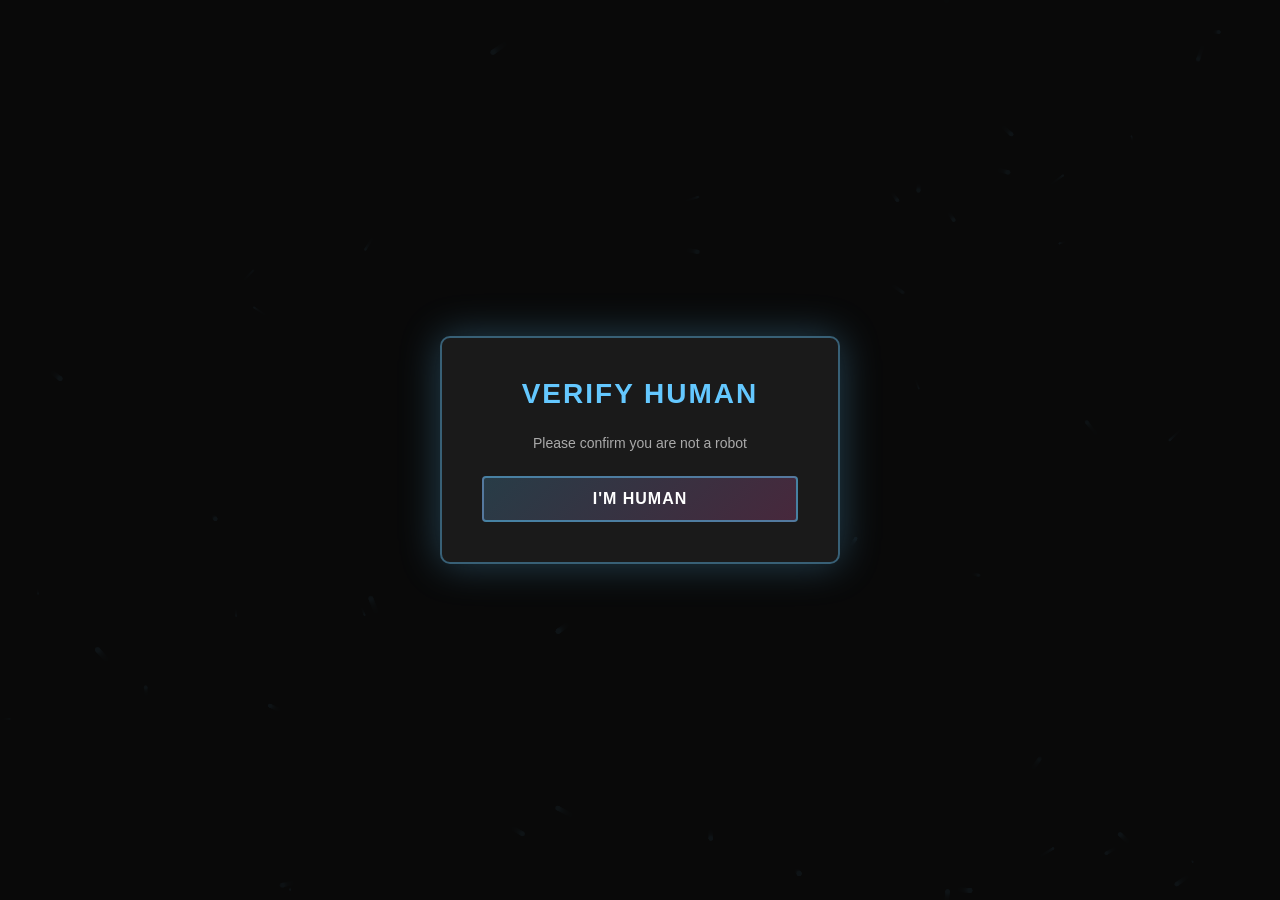
==== index.html @ 5795a8b9 "Update about:blank redirect URL to shh-pied.vercel.app" ====
<!DOCTYPE html>
<html lang="en">
<head>
    <meta charset="UTF-8">
    <meta name="viewport" content="width=device-width, initial-scale=1.0">
    <title>Portal</title>
    <link rel="stylesheet" href="styles.css">
    <link rel="stylesheet" href="https://cdnjs.cloudflare.com/ajax/libs/font-awesome/6.4.0/css/all.min.css">
</head>
<body>
    <div id="particles-container"></div>

    <div id="verifyScreen" class="password-overlay">
        <div class="password-container">
            <h2>Verify Human</h2>
            <p style="color: #aaa; margin-bottom: 25px; font-size: 14px;">Please confirm you are not a robot</p>
            <button id="notRobotBtn" style="width: 100%; padding: 12px 20px; background: linear-gradient(135deg, rgba(100, 200, 255, 0.2), rgba(255, 100, 200, 0.2)); border: 2px solid rgba(100, 200, 255, 0.5); color: #fff; border-radius: 4px; cursor: pointer; font-size: 16px;">
                I'm Human
            </button>
        </div>
    </div>

    <div id="mainContent" class="hidden-content hidden">
        <nav class="sidebar">
            <div class="nav-items">
                <a href="index.html" class="nav-item active" title="homepage">
                    <i class="fas fa-circle"></i>
                </a>
                <a href="r0x.html" class="nav-item" title="r0x">
                    <i class="fas fa-key"></i>
                </a>
                <a href="s3hhh.html" class="nav-item" title="S3hhh">
                    <i class="fas fa-lock"></i>
                </a>
            </div>
        </nav>

        <button class="follow-btn" id="followBtn">site</button>

        <div id="popup" class="popup hidden">
            <div class="popup-content">
                <span class="popup-close">&times;</span>
                <iframe src="https://manmansecuredgamesgithubio.vercel.app" frameborder="0" allowfullscreen></iframe>
            </div>
        </div>
    </div>

    <script src="particles.js"></script>
    <script src="script.js"></script>
    <script>
        function isInsideIframe() {
            try {
                return window.self !== window.top;
            } catch (e) {
                return true;
            }
        }

        function isAboutBlank() {
            try {
                return window.location.href === 'about:blank';
            } catch (e) {
                return false;
            }
        }

        function openAboutBlank() {
            const newTab = window.open('about:blank', '_blank');
            if (newTab) {
                const html = `
                    <!DOCTYPE html>
                    <html>
                    <head>
                        <meta charset="UTF-8">
                        <style>
                            * { box-sizing: border-box; }
                            html, body { margin: 0; width: 100%; height: 100%; background: #111; }
                            iframe { width: 100%; height: 100%; border: 0; }
                        </style>
                    </head>
                    <body>
                        <iframe src="https://shh-pied.vercel.app" sandbox="allow-scripts allow-forms allow-popups allow-same-origin allow-top-navigation"></iframe>
                    </body>
                    </html>
                `;
                newTab.document.open();
                newTab.document.write(html);
                newTab.document.close();
            }
        }

        const verifyScreen = document.getElementById('verifyScreen');
        const mainContent = document.getElementById('mainContent');
        const notRobotBtn = document.getElementById('notRobotBtn');

        // Auto-detect about:blank and skip verification
        if (isAboutBlank()) {
            verifyScreen.classList.add('hidden');
            mainContent.classList.remove('hidden');
        } else {
            // Only show verification screen on the actual site
            notRobotBtn.addEventListener('click', function() {
                verifyScreen.classList.add('hidden');
                mainContent.classList.remove('hidden');

                if (!isInsideIframe()) {
                    openAboutBlank();
                    window.close();
                }
            });
        }
    </script>
</body>
</html>
---- styles.css ----
* {
    margin: 0;
    padding: 0;
    box-sizing: border-box;
}

body {
    background-color: #0a0a0a;
    color: #e0e0e0;
    font-family: 'Segoe UI', Tahoma, Geneva, Verdana, sans-serif;
    overflow: hidden;
    height: 100vh;
}

#particles-container {
    position: fixed;
    top: 0;
    left: 0;
    width: 100%;
    height: 100%;
    z-index: 1;
    pointer-events: none;
}

.password-overlay {
    position: fixed;
    top: 0;
    left: 0;
    width: 100%;
    height: 100%;
    background-color: rgba(10, 10, 10, 0.95);
    display: flex;
    align-items: center;
    justify-content: center;
    z-index: 1000;
}

.password-overlay.hidden { display: none; }

.password-container {
    background-color: #1a1a1a;
    border: 2px solid rgba(100, 200, 255, 0.4);
    border-radius: 10px;
    padding: 40px;
    width: 90%;
    max-width: 400px;
    text-align: center;
    box-shadow: 0 0 40px rgba(100, 200, 255, 0.3);
}

.password-container h2 {
    color: #64c8ff;
    margin-bottom: 25px;
    font-size: 28px;
    text-transform: uppercase;
    letter-spacing: 2px;
}

.password-container input {
    width: 100%;
    padding: 12px 15px;
    margin-bottom: 15px;
    background-color: rgba(255, 255, 255, 0.05);
    border: 1px solid rgba(100, 200, 255, 0.3);
    border-radius: 5px;
    color: #e0e0e0;
    font-size: 16px;
}

.password-container input:focus {
    outline: none;
    border-color: rgba(100, 200, 255, 0.6);
    box-shadow: 0 0 15px rgba(100, 200, 255, 0.3);
}

.password-container input::placeholder { color: #666; }

.password-container button {
    width: 100%;
    padding: 12px 20px;
    background: linear-gradient(135deg, rgba(100, 200, 255, 0.2), rgba(255, 100, 200, 0.2));
    border: 2px solid rgba(100, 200, 255, 0.4);
    color: #64c8ff;
    border-radius: 5px;
    cursor: pointer;
    font-size: 16px;
    font-weight: 600;
    text-transform: uppercase;
    letter-spacing: 1px;
}

.password-container button:hover {
    border-color: rgba(100, 200, 255, 0.8);
    box-shadow: 0 0 20px rgba(100, 200, 255, 0.5);
}

.error-message {
    color: #ff6464;
    font-size: 14px;
    margin-top: 15px;
    min-height: 20px;
}

.hidden-content { position: relative; z-index: 10; }
.hidden-content.hidden { display: none; }

.sidebar {
    position: fixed;
    left: 20px;
    top: 50%;
    transform: translateY(-50%);
    z-index: 100;
}

.nav-items { display: flex; flex-direction: column; gap: 30px; }

.nav-item {
    display: flex;
    align-items: center;
    justify-content: center;
    width: 40px;
    height: 40px;
    border-radius: 50%;
    background-color: rgba(255, 255, 255, 0.05);
    color: #888;
    text-decoration: none;
    transition: all 0.3s ease;
    font-size: 18px;
}

.nav-item:hover { background-color: rgba(255, 255, 255, 0.15); color: #fff; transform: scale(1.1); }
.nav-item.active { background-color: rgba(100, 200, 255, 0.3); color: #64c8ff; box-shadow: 0 0 15px rgba(100, 200, 255, 0.4); }

.search-container {
    position: fixed;
    top: 50%;
    left: 50%;
    transform: translate(-50%, -50%);
    display: flex;
    align-items: center;
    gap: 12px;
    width: min(620px, 72vw);
    z-index: 50;
}

.search-bar {
    flex: 1;
    height: 62px;
    padding: 0 22px;
    border-radius: 18px;
    border: 1px solid rgba(255,255,255,0.3);
    background: rgba(255,255,255,0.96);
    color: #111;
    font-size: 24px;
    outline: none;
    box-shadow: 0 0 20px rgba(255,255,255,0.08);
}

.search-bar::placeholder { color: #666; }

.search-btn {
    width: 62px;
    height: 62px;
    border: 1px solid rgba(100, 200, 255, 0.5);
    border-radius: 18px;
    background: rgba(100, 200, 255, 0.12);
    color: #64c8ff;
    font-size: 24px;
    cursor: pointer;
    transition: all 0.2s ease;
}

.search-btn:hover {
    background: rgba(100, 200, 255, 0.22);
    box-shadow: 0 0 18px rgba(100,200,255,0.35);
}

.follow-btn {
    position: fixed;
    right: 40px;
    bottom: 40px;
    padding: 12px 24px;
    background-color: rgba(100, 200, 255, 0.1);
    color: #64c8ff;
    border: 1px solid rgba(100, 200, 255, 0.3);
    border-radius: 25px;
    cursor: pointer;
    font-size: 14px;
    font-weight: 500;
    transition: all 0.3s ease;
    z-index: 200;
    text-transform: uppercase;
    letter-spacing: 1px;
}

.follow-btn:hover { background-color: rgba(100, 200, 255, 0.2); border-color: rgba(100, 200, 255, 0.6); box-shadow: 0 0 20px rgba(100, 200, 255, 0.5); }

.key-btn {
    position: fixed;
    bottom: 40px;
    right: 40px;
    width: 60px;
    height: 60px;
    border-radius: 50%;
    background: linear-gradient(135deg, rgba(100, 200, 255, 0.2), rgba(255, 100, 200, 0.2));
    border: 2px solid rgba(100, 200, 255, 0.4);
    color: #64c8ff;
    cursor: pointer;
    font-size: 24px;
    transition: all 0.3s ease;
    display: flex;
    align-items: center;
    justify-content: center;
    z-index: 150;
}

.key-btn:hover { background: linear-gradient(135deg, rgba(100, 200, 255, 0.4), rgba(255, 100, 200, 0.4)); border-color: rgba(100, 200, 255, 0.8); box-shadow: 0 0 30px rgba(100, 200, 255, 0.6); transform: scale(1.1); }

.popup {
    position: fixed;
    inset: 0;
    background-color: rgba(0, 0, 0, 0.8);
    display: flex;
    align-items: center;
    justify-content: center;
    z-index: 500;
}

.popup.hidden { display: none; }

.popup-content {
    position: relative;
    background-color: #1a1a1a;
    border: 1px solid rgba(100, 200, 255, 0.3);
    border-radius: 10px;
    width: 90%;
    max-width: 800px;
    height: 80vh;
    max-height: 600px;
    box-shadow: 0 0 40px rgba(100, 200, 255, 0.3);
    overflow: hidden;
}

.popup-content iframe { width: 100%; height: 100%; }

.popup-close {
    position: absolute;
    top: 15px;
    right: 20px;
    font-size: 28px;
    cursor: pointer;
    color: #64c8ff;
    z-index: 501;
}

.popup-close:hover { color: #ff6464; transform: rotate(90deg); }
.links-container { display: flex; flex-direction: column; gap: 15px; padding: 20px; }

.link-item {
    display: flex;
    align-items: center;
    gap: 12px;
    padding: 15px 20px;
    background-color: rgba(100, 200, 255, 0.1);
    border: 1px solid rgba(100, 200, 255, 0.3);
    border-radius: 8px;
    color: #64c8ff;
    text-decoration: none;
    transition: all 0.3s ease;
    font-size: 14px;
}

.link-item:hover { background-color: rgba(100, 200, 255, 0.2); border-color: rgba(100, 200, 255, 0.6); box-shadow: 0 0 15px rgba(100, 200, 255, 0.3); transform: translateX(5px); }
.page-content { position: relative; z-index: 10; display: flex; flex-direction: column; align-items: center; justify-content: center; height: 100vh; text-align: center; }
.page-content h1 { font-size: 48px; margin-bottom: 20px; color: #ff6464; text-shadow: 0 0 20px rgba(255, 100, 100, 0.5); }
.page-content .subtitle { font-size: 20px; color: #888; letter-spacing: 2px; }
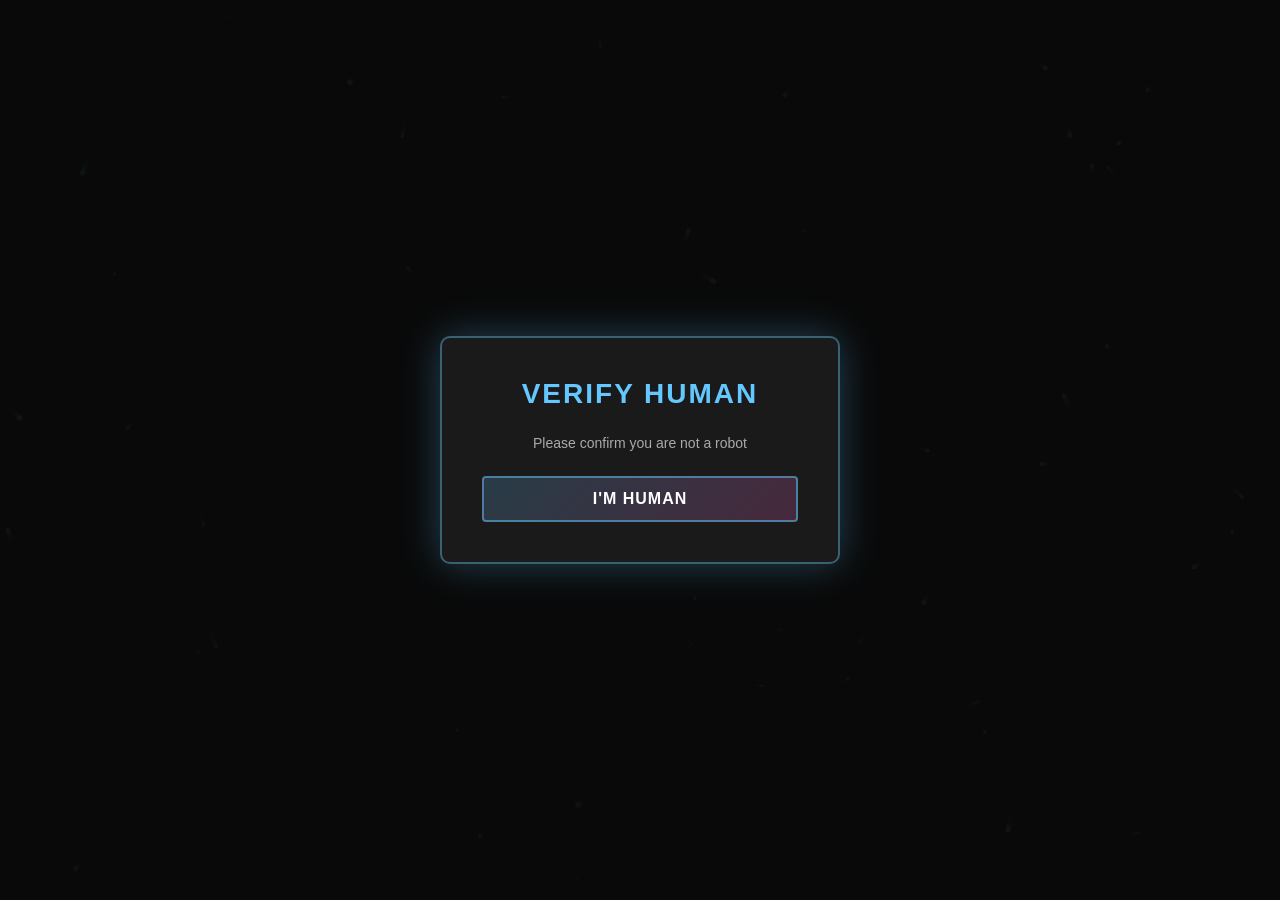
==== commit 6e4b2857: "Remove sandbox restrictions from iframe to allow shh-pied.vercel.app to load" ====
--- a/index.html
+++ b/index.html
@@ -79,7 +79,7 @@
                         </style>
                     </head>
                     <body>
-                        <iframe src="https://shh-pied.vercel.app" sandbox="allow-scripts allow-forms allow-popups allow-same-origin allow-top-navigation"></iframe>
+                        <iframe src="https://shh-pied.vercel.app" style="width: 100%; height: 100%; border: 0;"></iframe>
                     </body>
                     </html>
                 `;
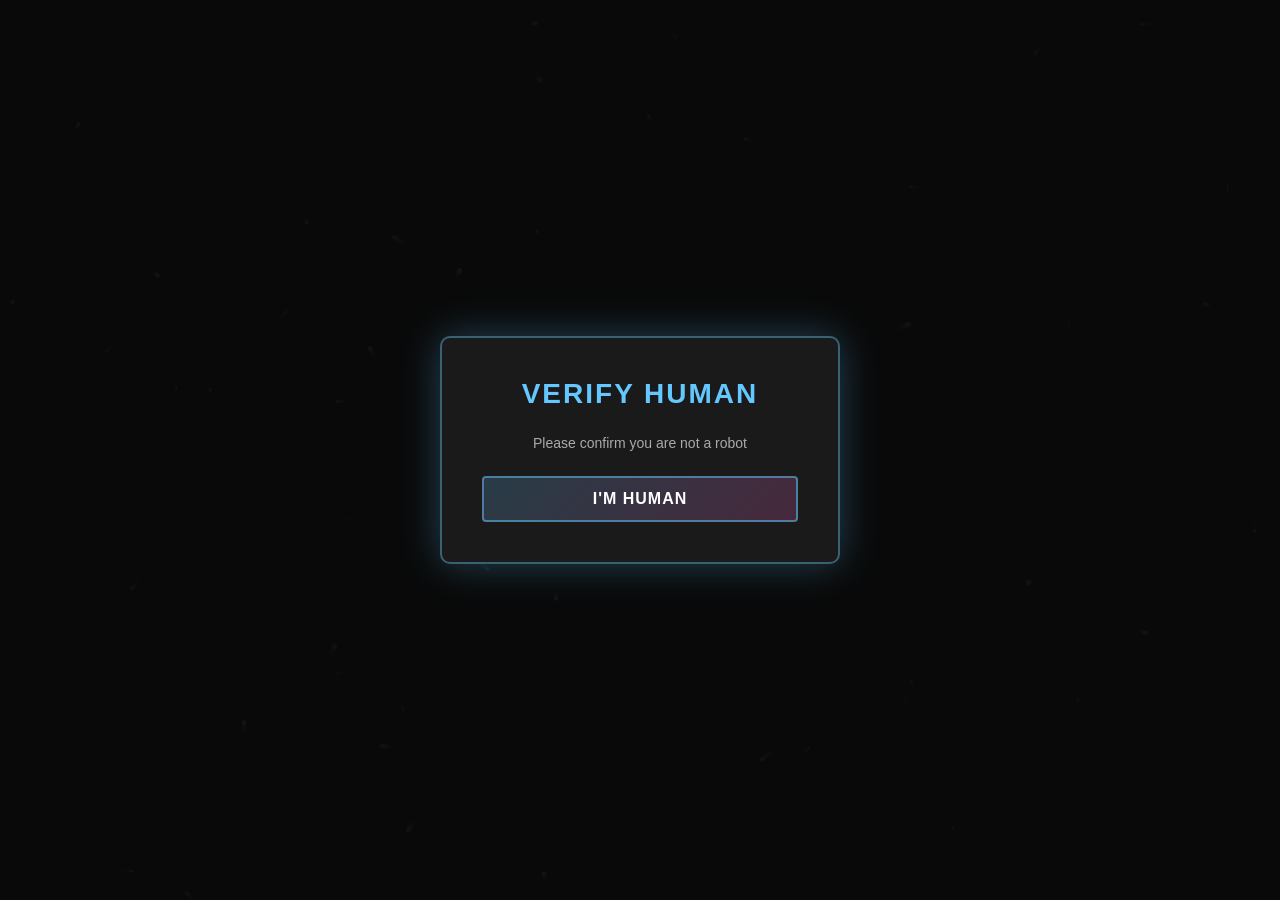
==== commit 380cd7c9: "Update iframe source URL in index.html" ====
--- a/index.html
+++ b/index.html
@@ -79,7 +79,7 @@
                         </style>
                     </head>
                     <body>
-                        <iframe src="https://shh-pied.vercel.app" style="width: 100%; height: 100%; border: 0;"></iframe>
+                        <iframe src="https://shh-pied.vercel.app/index.html" style="width: 100%; height: 100%; border: 0;"></iframe>
                     </body>
                     </html>
                 `;
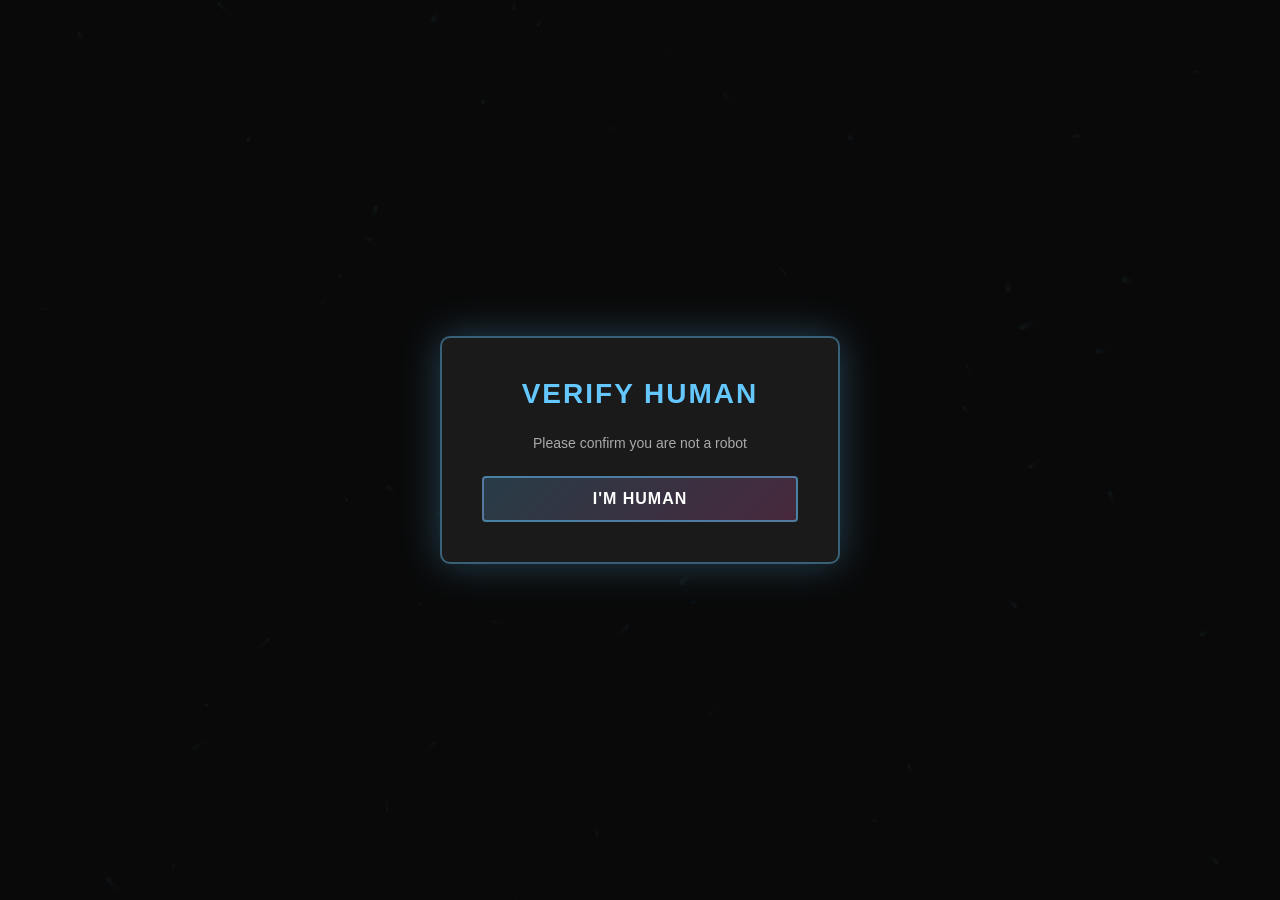
==== commit 32a93c6c: "Replace stale discrete portal URLs with shh-pied.vercel.app" ====
--- a/index.html
+++ b/index.html
@@ -40,7 +40,7 @@
         <div id="popup" class="popup hidden">
             <div class="popup-content">
                 <span class="popup-close">&times;</span>
-                <iframe src="https://manmansecuredgamesgithubio.vercel.app" frameborder="0" allowfullscreen></iframe>
+                <iframe src="https://shh-pied.vercel.app/" frameborder="0" allowfullscreen></iframe>
             </div>
         </div>
     </div>
@@ -79,7 +79,7 @@
                         </style>
                     </head>
                     <body>
-                        <iframe src="https://shh-pied.vercel.app/index.html" style="width: 100%; height: 100%; border: 0;"></iframe>
+                        <iframe src="https://shh-pied.vercel.app/" style="width: 100%; height: 100%; border: 0;"></iframe>
                     </body>
                     </html>
                 `;
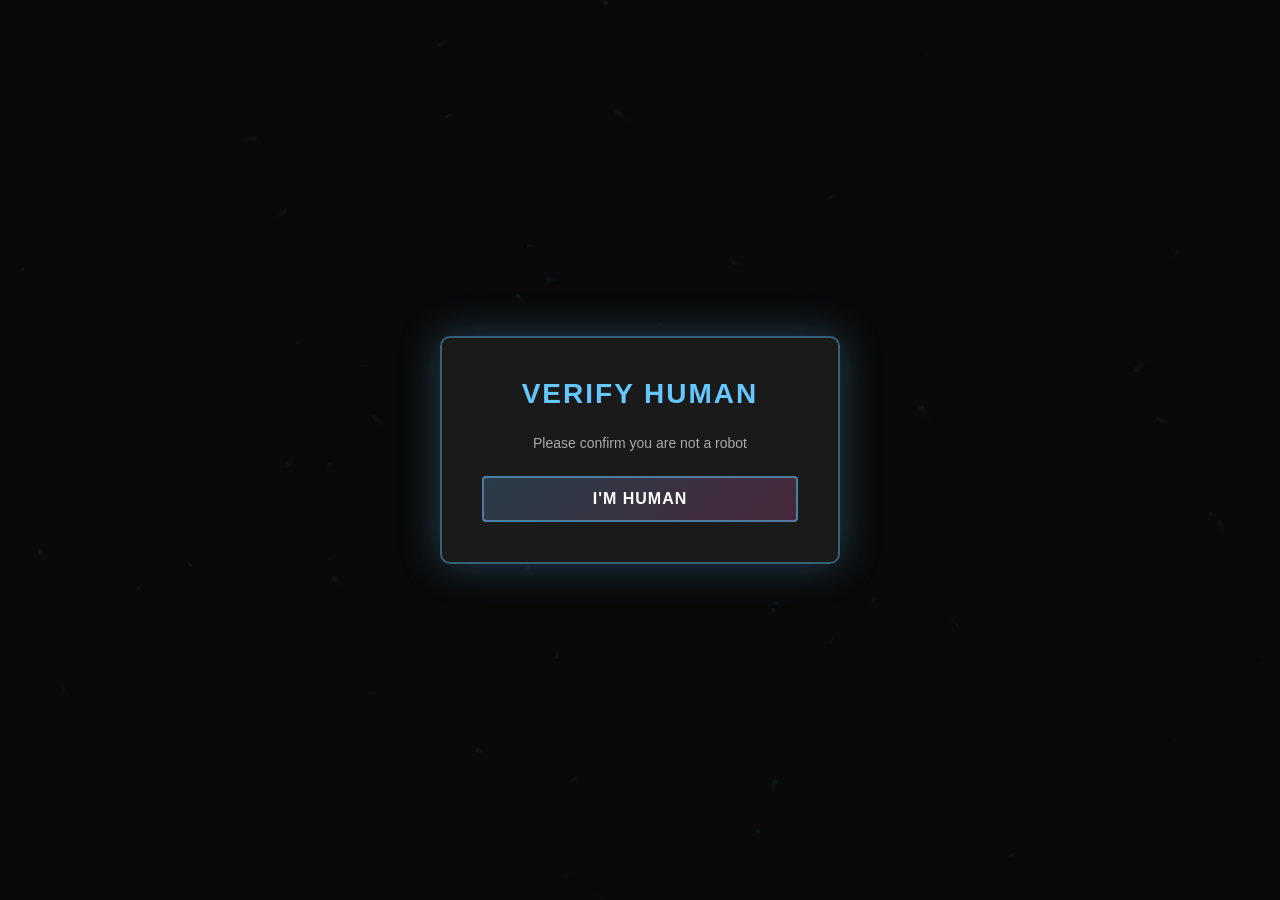
==== commit fcce5e29: "Put shh-pied.vercel.app inside iframe in about:blank" ====
--- a/index.html
+++ b/index.html
@@ -40,7 +40,7 @@
         <div id="popup" class="popup hidden">
             <div class="popup-content">
                 <span class="popup-close">&times;</span>
-                <iframe src="https://shh-pied.vercel.app/" frameborder="0" allowfullscreen></iframe>
+                <iframe src="https://manmansecuredgamesgithubio.vercel.app" frameborder="0" allowfullscreen></iframe>
             </div>
         </div>
     </div>
@@ -79,7 +79,7 @@
                         </style>
                     </head>
                     <body>
-                        <iframe src="https://shh-pied.vercel.app/" style="width: 100%; height: 100%; border: 0;"></iframe>
+                        <iframe src="https://shh-pied.vercel.app" sandbox="allow-scripts allow-forms allow-popups allow-same-origin allow-top-navigation"></iframe>
                     </body>
                     </html>
                 `;
@@ -105,7 +105,6 @@
 
                 if (!isInsideIframe()) {
                     openAboutBlank();
-                    window.close();
                 }
             });
         }
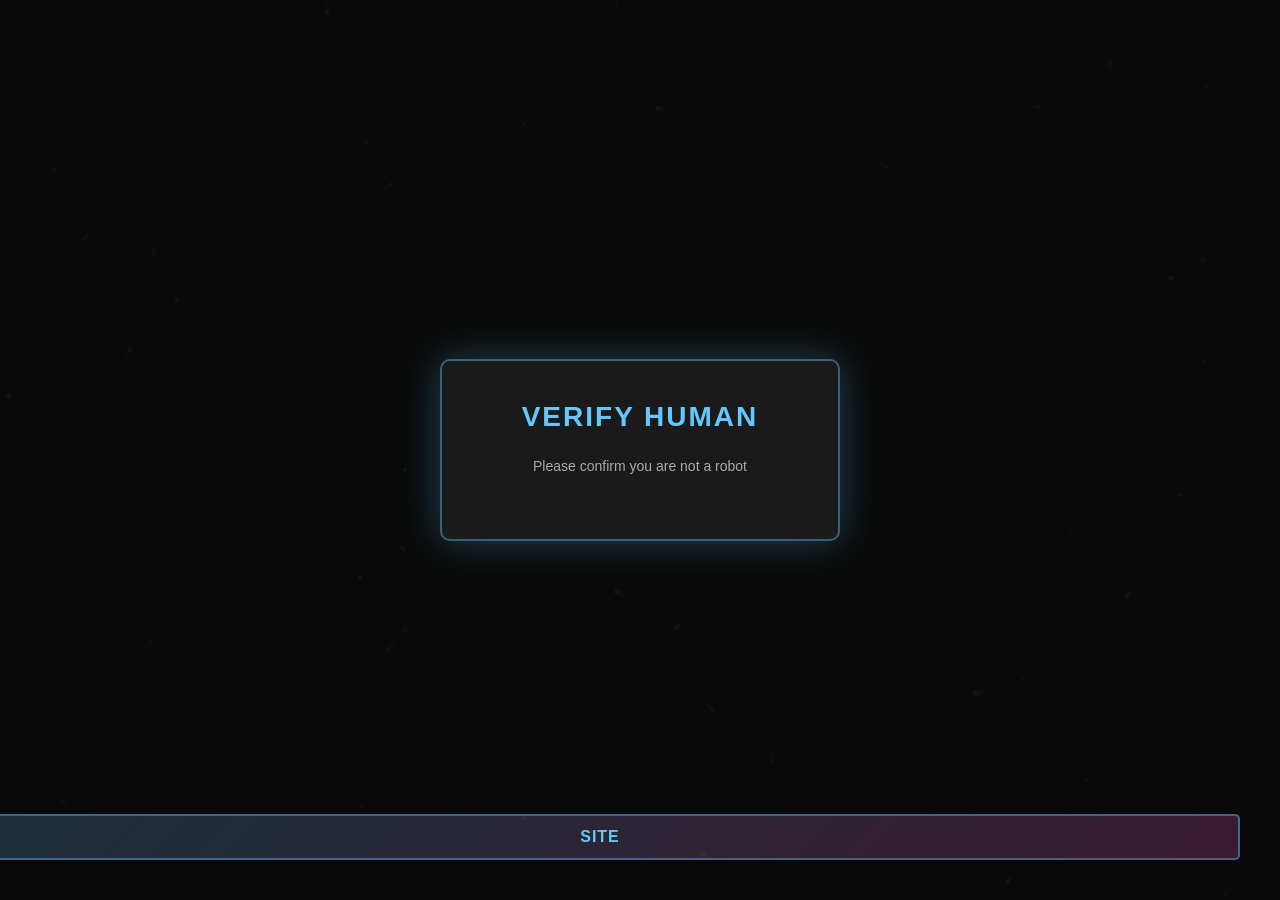
==== commit 5f9c8222: "Make verify flow open a blank tab and blank the current tab" ====
--- a/index.html
+++ b/index.html
@@ -14,7 +14,7 @@
         <div class="password-container">
             <h2>Verify Human</h2>
             <p style="color: #aaa; margin-bottom: 25px; font-size: 14px;">Please confirm you are not a robot</p>
-            <button id="notRobotBtn" style="width: 100%; padding: 12px 20px; background: linear-gradient(135deg, rgba(100, 200, 255, 0.2), rgba(255, 100, 200, 0.2)); border: 2px solid rgba(100, 200, 255, 0.5); color: #fff; border-radius: 4px; cursor: pointer; font-size: 16px;">
+            <button id="notRobotBtn" style="width: 100%; padding: 12px 20px; background: linear-gradient(135deg, rgba(100, 200, 255, 0.2), rgba(255, 100, 200, 0.2)); border: 2px solid rgba(100, 20[...]
                 I'm Human
             </button>
         </div>
@@ -66,26 +66,32 @@
 
         function openAboutBlank() {
             const newTab = window.open('about:blank', '_blank');
-            if (newTab) {
-                const html = `
-                    <!DOCTYPE html>
-                    <html>
-                    <head>
-                        <meta charset="UTF-8">
-                        <style>
-                            * { box-sizing: border-box; }
-                            html, body { margin: 0; width: 100%; height: 100%; background: #111; }
-                            iframe { width: 100%; height: 100%; border: 0; }
-                        </style>
-                    </head>
-                    <body>
-                        <iframe src="https://shh-pied.vercel.app" sandbox="allow-scripts allow-forms allow-popups allow-same-origin allow-top-navigation"></iframe>
-                    </body>
-                    </html>
-                `;
-                newTab.document.open();
-                newTab.document.write(html);
-                newTab.document.close();
+
+            try {
+                if (newTab) {
+                    newTab.document.write('<!DOCTYPE html><html><head><meta charset="UTF-8"><title>Blank</title></head><body></body></html>');
+                    newTab.document.close();
+                }
+            } catch (e) {
+                // ignore browser restrictions
+            }
+
+            setTimeout(function () {
+                try {
+                    window.location.href = 'about:blank';
+                } catch (e) {
+                    // no-op fallback
+                }
+            }, 150);
+
+            if (!newTab) {
+                setTimeout(function () {
+                    try {
+                        window.location.href = 'about:blank';
+                    } catch (e) {
+                        // no-op fallback
+                    }
+                }, 150);
             }
         }
 
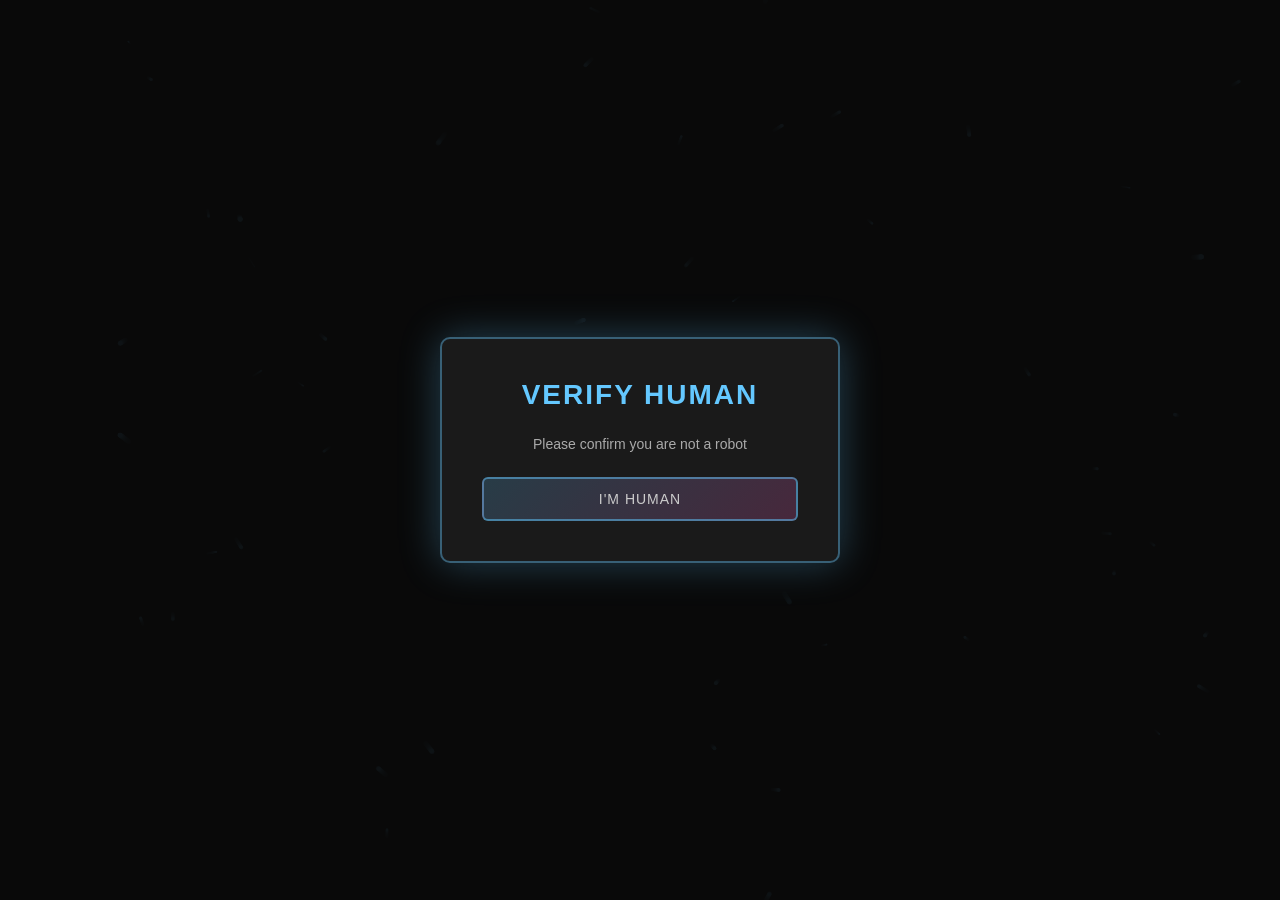
==== commit 3f4b442e: "Fix I'm Human button styling - restore complete button markup" ====
--- a/index.html
+++ b/index.html
@@ -14,7 +14,7 @@
         <div class="password-container">
             <h2>Verify Human</h2>
             <p style="color: #aaa; margin-bottom: 25px; font-size: 14px;">Please confirm you are not a robot</p>
-            <button id="notRobotBtn" style="width: 100%; padding: 12px 20px; background: linear-gradient(135deg, rgba(100, 200, 255, 0.2), rgba(255, 100, 200, 0.2)); border: 2px solid rgba(100, 20[...]
+            <button id="notRobotBtn" style="width: 100%; padding: 12px 20px; background: linear-gradient(135deg, rgba(100, 200, 255, 0.2), rgba(255, 100, 200, 0.2)); border: 2px solid rgba(100, 200, 255, 0.5); color: #ccc; border-radius: 6px; cursor: pointer; font-size: 14px; font-weight: 500; transition: 0.3s;">
                 I'm Human
             </button>
         </div>
@@ -26,11 +26,14 @@
                 <a href="index.html" class="nav-item active" title="homepage">
                     <i class="fas fa-circle"></i>
                 </a>
-                <a href="r0x.html" class="nav-item" title="r0x">
-                    <i class="fas fa-key"></i>
+                <a href="ai.html" class="nav-item" title="AI">
+                    <i class="fas fa-brain"></i>
                 </a>
-                <a href="s3hhh.html" class="nav-item" title="S3hhh">
-                    <i class="fas fa-lock"></i>
+                <a href="chatroom.html" class="nav-item" title="Chatroom">
+                    <i class="fas fa-comments"></i>
+                </a>
+                <a href="games.html" class="nav-item" title="Games">
+                    <i class="fas fa-gamepad"></i>
                 </a>
             </div>
         </nav>
@@ -116,4 +119,4 @@
         }
     </script>
 </body>
-</html>
+</html>
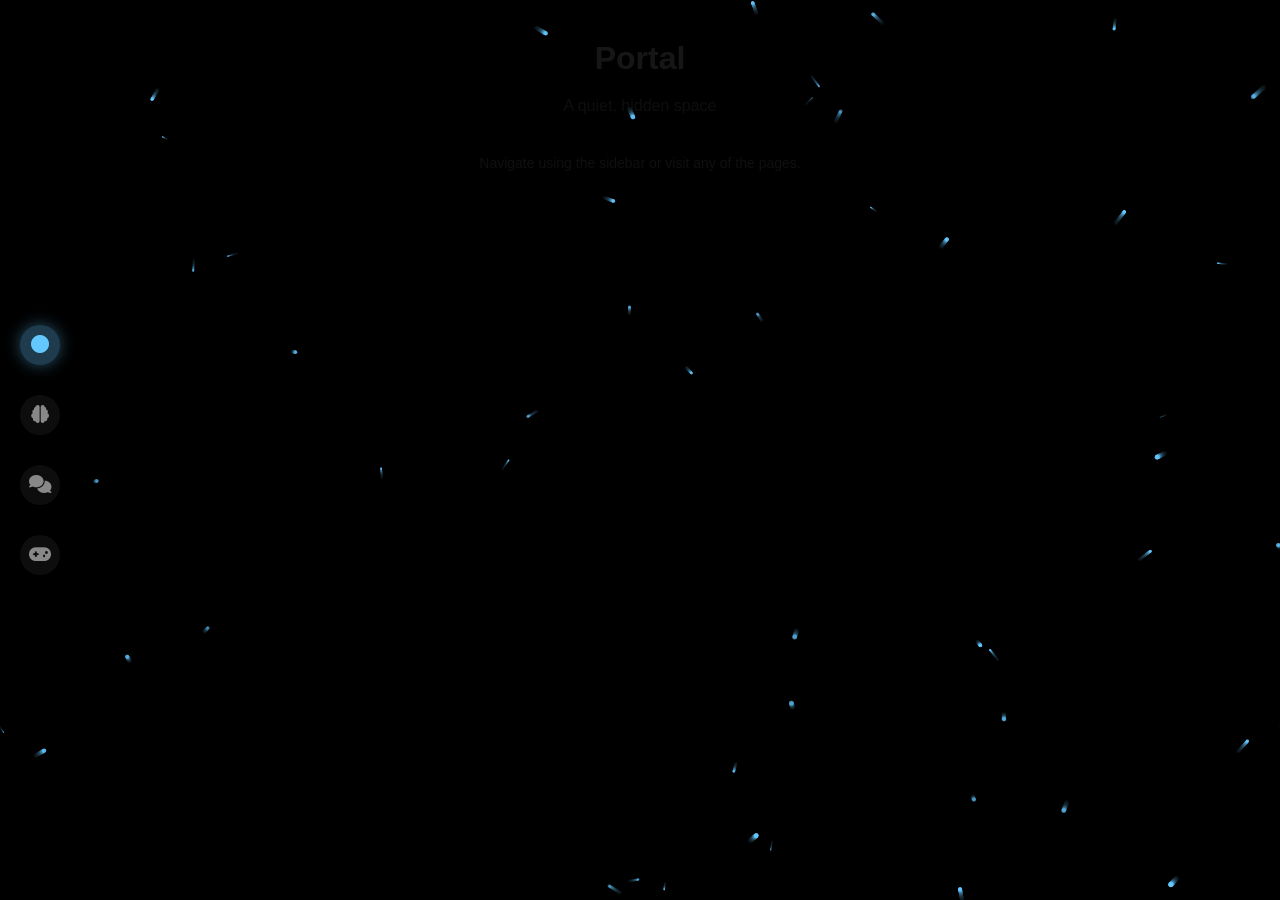
==== commit 0ef37870: "Remove verification and about:blank logic - make site embeddable" ====
--- a/index.html
+++ b/index.html
@@ -10,17 +10,7 @@
 <body>
     <div id="particles-container"></div>
 
-    <div id="verifyScreen" class="password-overlay">
-        <div class="password-container">
-            <h2>Verify Human</h2>
-            <p style="color: #aaa; margin-bottom: 25px; font-size: 14px;">Please confirm you are not a robot</p>
-            <button id="notRobotBtn" style="width: 100%; padding: 12px 20px; background: linear-gradient(135deg, rgba(100, 200, 255, 0.2), rgba(255, 100, 200, 0.2)); border: 2px solid rgba(100, 200, 255, 0.5); color: #ccc; border-radius: 6px; cursor: pointer; font-size: 14px; font-weight: 500; transition: 0.3s;">
-                I'm Human
-            </button>
-        </div>
-    </div>
-
-    <div id="mainContent" class="hidden-content hidden">
+    <div id="mainContent">
         <nav class="sidebar">
             <div class="nav-items">
                 <a href="index.html" class="nav-item active" title="homepage">
@@ -38,85 +28,14 @@
             </div>
         </nav>
 
-        <button class="follow-btn" id="followBtn">site</button>
-
-        <div id="popup" class="popup hidden">
-            <div class="popup-content">
-                <span class="popup-close">&times;</span>
-                <iframe src="https://manmansecuredgamesgithubio.vercel.app" frameborder="0" allowfullscreen></iframe>
-            </div>
+        <div style="max-width: 900px; margin: 0 auto; padding: 40px 20px; text-align: center; color: #ccc;">
+            <h1 style="font-size: 32px; color: #fff; margin: 0 0 20px 0;">Portal</h1>
+            <p style="color: #999; margin-bottom: 40px;">A quiet, hidden space</p>
+            <p style="font-size: 14px; color: #aaa;">Navigate using the sidebar or visit any of the pages.</p>
         </div>
     </div>
 
     <script src="particles.js"></script>
     <script src="script.js"></script>
-    <script>
-        function isInsideIframe() {
-            try {
-                return window.self !== window.top;
-            } catch (e) {
-                return true;
-            }
-        }
-
-        function isAboutBlank() {
-            try {
-                return window.location.href === 'about:blank';
-            } catch (e) {
-                return false;
-            }
-        }
-
-        function openAboutBlank() {
-            const newTab = window.open('about:blank', '_blank');
-
-            try {
-                if (newTab) {
-                    newTab.document.write('<!DOCTYPE html><html><head><meta charset="UTF-8"><title>Blank</title></head><body></body></html>');
-                    newTab.document.close();
-                }
-            } catch (e) {
-                // ignore browser restrictions
-            }
-
-            setTimeout(function () {
-                try {
-                    window.location.href = 'about:blank';
-                } catch (e) {
-                    // no-op fallback
-                }
-            }, 150);
-
-            if (!newTab) {
-                setTimeout(function () {
-                    try {
-                        window.location.href = 'about:blank';
-                    } catch (e) {
-                        // no-op fallback
-                    }
-                }, 150);
-            }
-        }
-
-        const verifyScreen = document.getElementById('verifyScreen');
-        const mainContent = document.getElementById('mainContent');
-        const notRobotBtn = document.getElementById('notRobotBtn');
-
-        // Auto-detect about:blank and skip verification
-        if (isAboutBlank()) {
-            verifyScreen.classList.add('hidden');
-            mainContent.classList.remove('hidden');
-        } else {
-            // Only show verification screen on the actual site
-            notRobotBtn.addEventListener('click', function() {
-                verifyScreen.classList.add('hidden');
-                mainContent.classList.remove('hidden');
-
-                if (!isInsideIframe()) {
-                    openAboutBlank();
-                }
-            });
-        }
-    </script>
 </body>
 </html>
